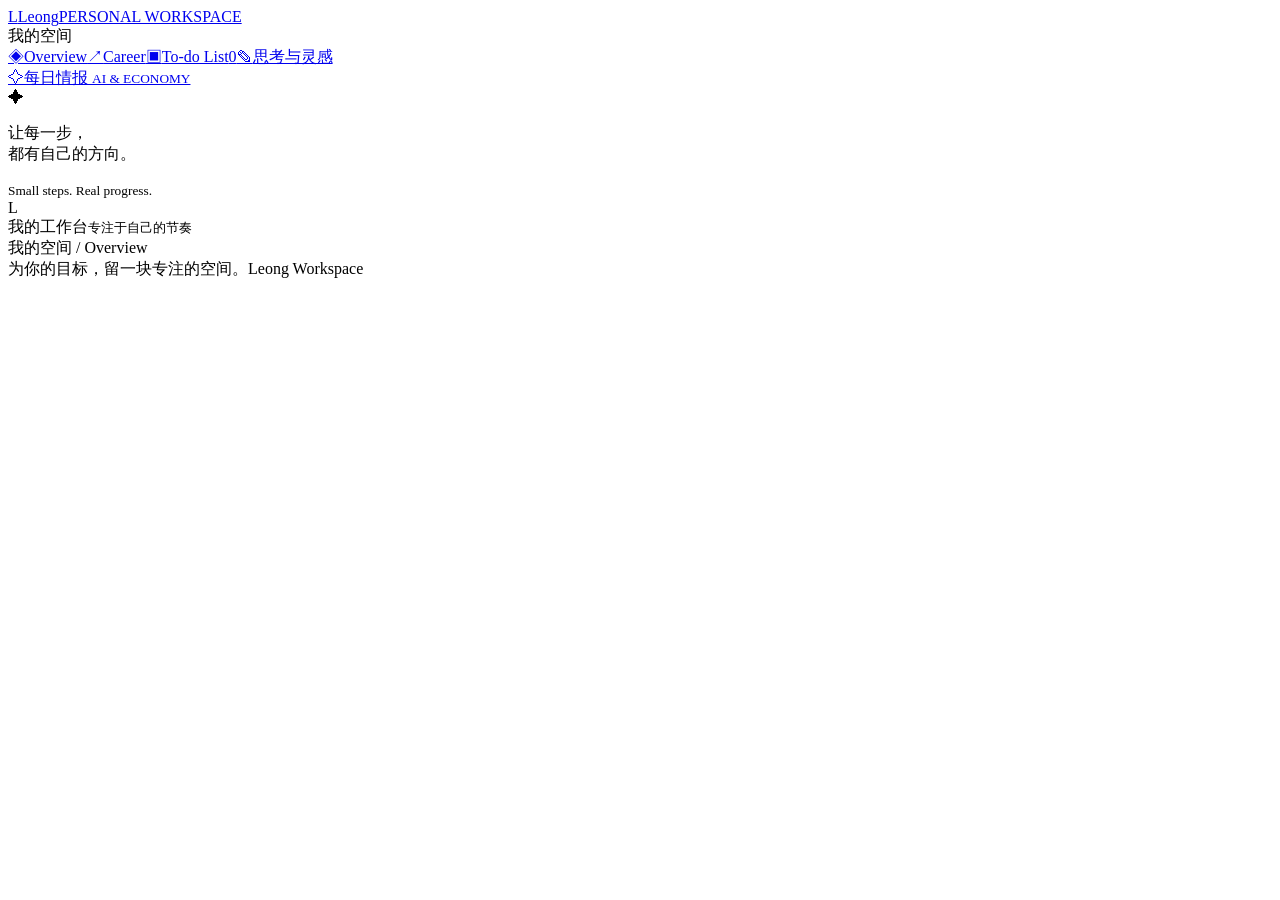
==== static/index.html @ 75e032d2 "Build personal workspace and prepare GitHub Pages homepage" ====
<!doctype html>
<html lang="zh-CN">
<head><meta charset="UTF-8"><meta name="viewport" content="width=device-width,initial-scale=1"><title>Leong · 个人工作台</title><link rel="stylesheet" href="/style.css"></head>
<body>
<aside class="sidebar">
  <a class="brand" href="#overview"><span class="brand-icon">L</span><span>Leong<span class="brand-sub">PERSONAL WORKSPACE</span></span></a>
  <div class="workspace-label">我的空间</div>
  <nav aria-label="主导航"><a href="#overview" data-page="overview"><span>◈</span>Overview</a><a href="#career" data-page="career"><span>↗</span>Career</a><a href="#tasks" data-page="tasks"><span>▣</span>To-do List<span class="nav-count" id="task-count">0</span></a><a href="#ideas" data-page="ideas"><span>✎</span>思考与灵感</a></nav>
  <a class="news-nav" href="#news" data-page="news"><span>✧</span>每日情报 <small>AI & ECONOMY</small></a>
  <div class="sidebar-note"><span class="note-spark">✦</span><p>让每一步，<br>都有自己的方向。</p><small>Small steps. Real progress.</small></div>
  <div class="profile"><span class="avatar">L</span><div>我的工作台<small>专注于自己的节奏</small></div><span class="online-dot" title="个人空间"></span></div>
</aside>
<div class="shell"><header class="topbar"><span>我的空间 <span class="crumb">/</span> <span id="breadcrumb">Overview</span></span><span id="today-label"></span></header>
<main id="main"></main><footer>为你的目标，留一块专注的空间。<span>Leong Workspace</span></footer></div>
<dialog id="editor"><form id="edit-form"><div class="modal-heading"><h2 id="modal-title">新增任务</h2><button type="button" class="icon-button" id="close-dialog" aria-label="关闭">×</button></div><div id="fields"></div><div class="form-actions"><button type="button" class="button secondary" id="cancel-dialog">取消</button><button class="button" type="submit" id="save-button">保存</button></div></form></dialog>
<dialog id="confirm-dialog"><h2>删除这条记录？</h2><p>删除后无法恢复。删除目标不会删除关联任务。</p><div class="form-actions"><button id="keep-item" class="button secondary">保留</button><button id="delete-item" class="button danger">确认删除</button></div></dialog>
<div id="toast" role="status" aria-live="polite"></div><script src="/app.js" defer></script>
</body></html>
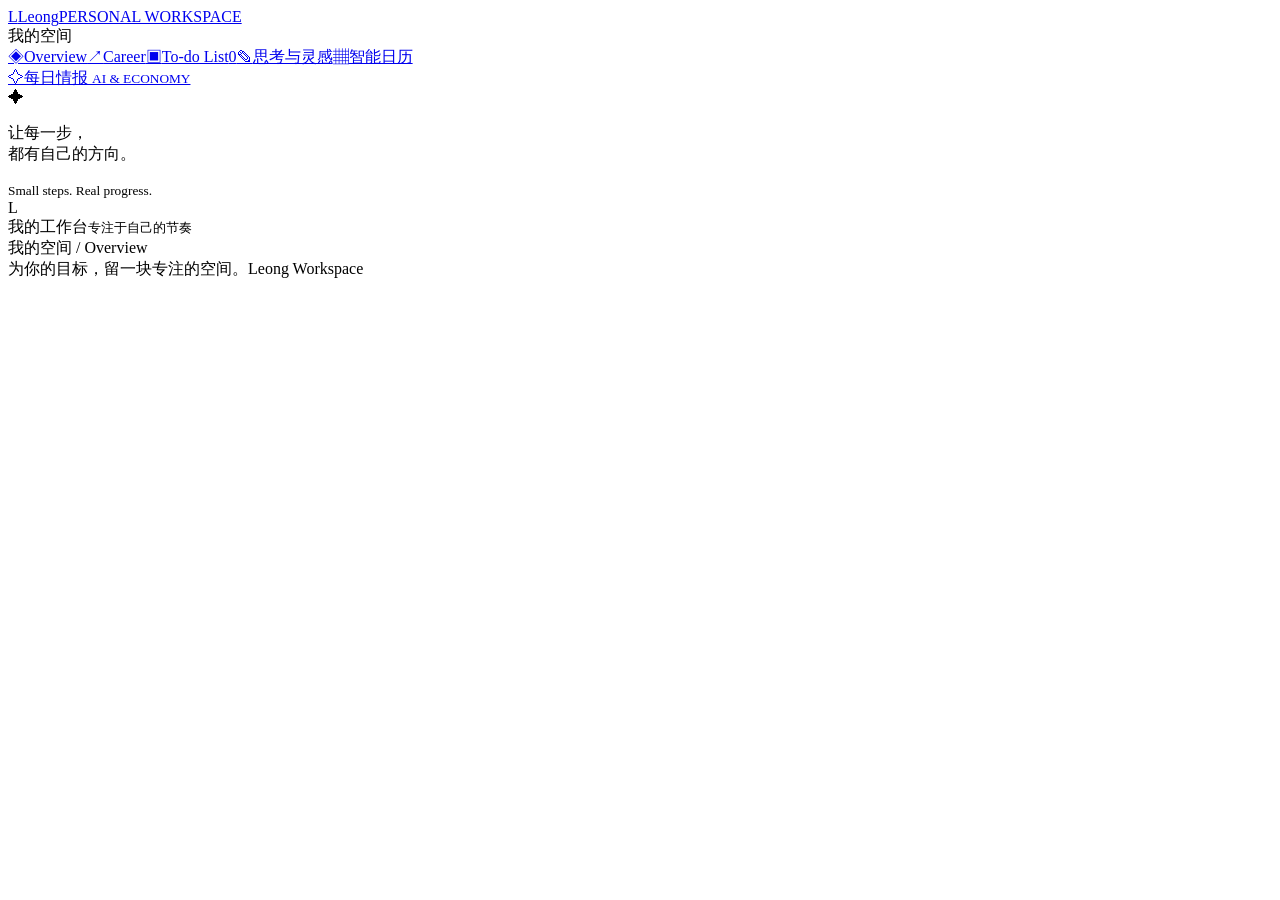
==== commit f119204b: "Add local calendar phase one and read-only Apple integration checks" ====
--- a/static/index.html
+++ b/static/index.html
@@ -5,7 +5,7 @@
 <aside class="sidebar">
   <a class="brand" href="#overview"><span class="brand-icon">L</span><span>Leong<span class="brand-sub">PERSONAL WORKSPACE</span></span></a>
   <div class="workspace-label">我的空间</div>
-  <nav aria-label="主导航"><a href="#overview" data-page="overview"><span>◈</span>Overview</a><a href="#career" data-page="career"><span>↗</span>Career</a><a href="#tasks" data-page="tasks"><span>▣</span>To-do List<span class="nav-count" id="task-count">0</span></a><a href="#ideas" data-page="ideas"><span>✎</span>思考与灵感</a></nav>
+  <nav aria-label="主导航"><a href="#overview" data-page="overview"><span>◈</span>Overview</a><a href="#career" data-page="career"><span>↗</span>Career</a><a href="#tasks" data-page="tasks"><span>▣</span>To-do List<span class="nav-count" id="task-count">0</span></a><a href="#ideas" data-page="ideas"><span>✎</span>思考与灵感</a><a href="#calendar" data-page="calendar"><span>▦</span>智能日历</a></nav>
   <a class="news-nav" href="#news" data-page="news"><span>✧</span>每日情报 <small>AI & ECONOMY</small></a>
   <div class="sidebar-note"><span class="note-spark">✦</span><p>让每一步，<br>都有自己的方向。</p><small>Small steps. Real progress.</small></div>
   <div class="profile"><span class="avatar">L</span><div>我的工作台<small>专注于自己的节奏</small></div><span class="online-dot" title="个人空间"></span></div>
@@ -14,5 +14,5 @@
 <main id="main"></main><footer>为你的目标，留一块专注的空间。<span>Leong Workspace</span></footer></div>
 <dialog id="editor"><form id="edit-form"><div class="modal-heading"><h2 id="modal-title">新增任务</h2><button type="button" class="icon-button" id="close-dialog" aria-label="关闭">×</button></div><div id="fields"></div><div class="form-actions"><button type="button" class="button secondary" id="cancel-dialog">取消</button><button class="button" type="submit" id="save-button">保存</button></div></form></dialog>
 <dialog id="confirm-dialog"><h2>删除这条记录？</h2><p>删除后无法恢复。删除目标不会删除关联任务。</p><div class="form-actions"><button id="keep-item" class="button secondary">保留</button><button id="delete-item" class="button danger">确认删除</button></div></dialog>
-<div id="toast" role="status" aria-live="polite"></div><script src="/app.js" defer></script>
+<div id="toast" role="status" aria-live="polite"></div><script src="/calendar.js" defer></script><script src="/app.js" defer></script>
 </body></html>
